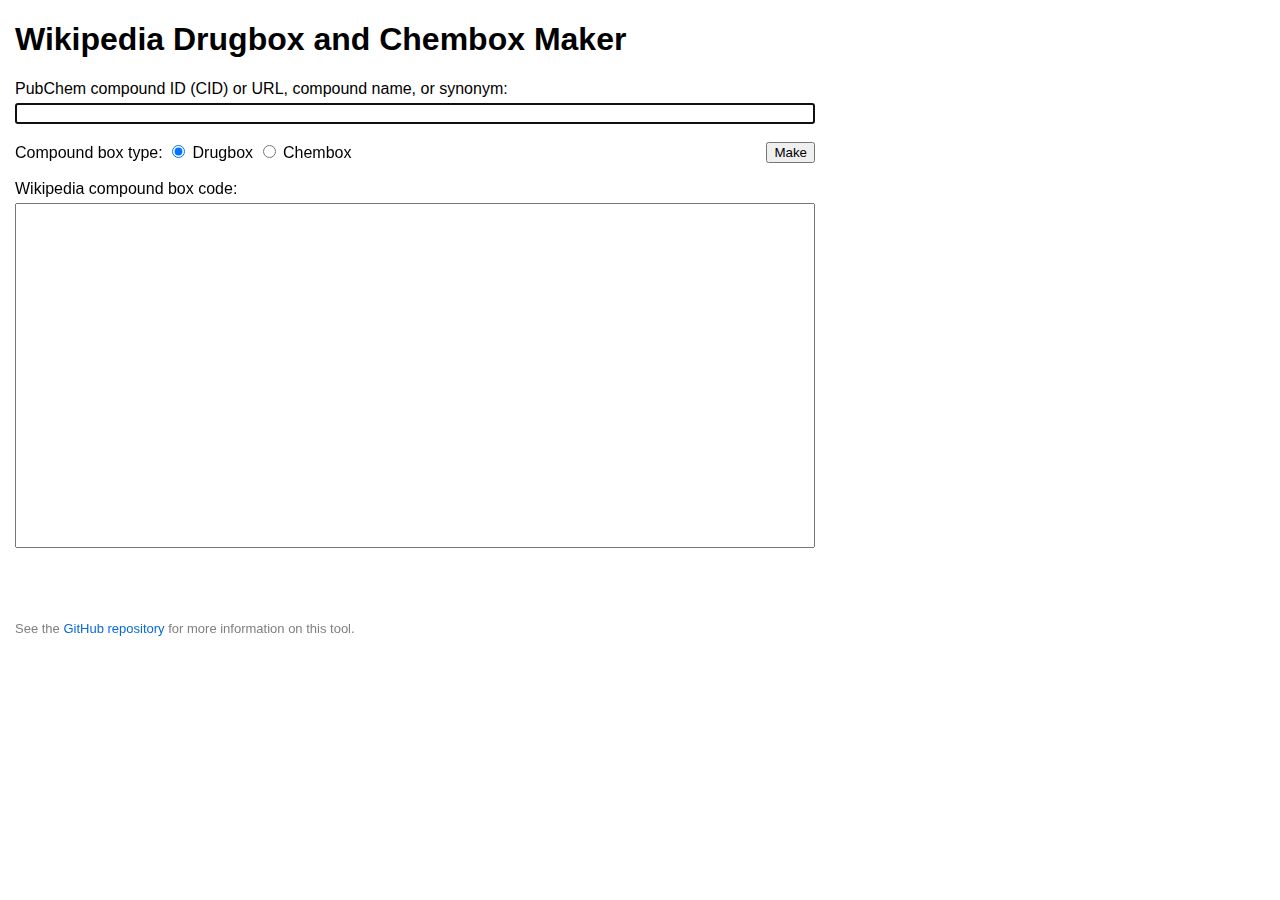
==== index.html @ afcea48b "HTML structuring stuff" ====
<!doctype html>
<html lang="en">
  <head>
    <meta charset="UTF-8">
    <meta name="viewport" content="width=device-width, initial-scale=1.0, maximum-scale=1.0">
    <title>Wikipedia Drugbox and Chembox Maker</title>
    <link rel="icon" type="image/svg+xml" href="favicon.svg">
    <script language="JavaScript" src="main.js"></script>
    <link rel="stylesheet" href="style.css">

    <!-- When enabled, can turn on/off syntax highlighting with `syntaxHightlightTextbox.visibility = visible` and `syntaxHightlightTextbox.visibility = hidden;`. -->
    <!--<script language="JavaScript" src="lib/wiki-syntax-highlighter.js"></script>-->
    <script language="JavaScript" src="lib/lodash.min.js"></script> <!-- For chemical-formula.js -->
    <script language="JavaScript" src="lib/chemical-formula.js"></script>

    <!-- Global site tag (gtag.js) - Google Analytics -->
    <script async src="https://www.googletagmanager.com/gtag/js?id=G-T8P0NW6YLS"></script>
    <script>
      window.dataLayer = window.dataLayer || [];
      function gtag(){dataLayer.push(arguments);}
      gtag('js', new Date());

      gtag('config', 'G-T8P0NW6YLS');
    </script>
  </head>
  <body>
    <!-- Page title -->
    <h1>Wikipedia Drugbox and Chembox Maker</h1>

    <!-- User input form -->
    <form autocomplete="off" onsubmit="parse_input(); return false;" method="POST">
      <!-- Compound identifier input box -->
      <div>
        <label for="identifier">PubChem compound ID (CID) or URL, compound name, or synonym:</label><br />
        <input type="text" id="identifier" name="identifier" style="width: 100%; margin-top: 5px;" autofocus spellcheck="false">
      </div><br />

      <!-- Compound box type radio selector -->
      <div>
        <span>Compound box type:</span>
        <label for="box-type1">
          <input type="radio" id="box-type1" name="box-type" value="drugbox" checked>
          <span>Drugbox</span>
        </label>
        <label for="box-type2">
          <input type="radio" id="box-type2" name="box-type" value="chembox">
          <span>Chembox</span>
        </label>
        <span style="float: right;">
          <button type="submit">Make</button>
        </span>
      </div><br />
    </form>

    <!-- Compound box code output textarea -->
    <label for="compoundbox">Wikipedia compound box code:</label>
    <div id="compoundbox-container" class="grow" style="max-height: 350px;">
      <!-- style='display: block;' is essential for syntax highlighting to position correctly -->
      <!-- style='overflow-x: hidden;' and 'overflow-wrap: anywhere' are removed/disabled by syntax highlighter -->
      <textarea id="compoundbox" class="grow" style="width: 100%; min-height: 250px; resize: none; margin-top: 5px; overflow-x: hidden; overflow-wrap: anywhere;" spellcheck="false"></textarea>
      <div id="loading-animation"></div>
    </div><br />

    <!-- User feedback message -->
    <div id="user_message" style="font-weight: bold;">&nbsp;</div><br />

    <!-- GitHub info -->
    <!-- margin-bottom will go away if vertical overscroll while padding-bottom will stay, so use both -->
    <div style="color: gray; font-size: small; margin-bottom: 25px; padding-bottom: 25px;">See the <a href="https://github.com/Alyw234237/wiki-drugbox-chembox-maker" target="_blank">GitHub repository</a> for more information on this tool.</div>
  </body>
</html>
---- style.css ----
/* Universal border-box */
html {
  box-sizing: border-box;
}
*, *:before, *:after {
  box-sizing: inherit;
}

html, body {
  height: 100%;
}
body {
  max-width: 800px;
  display: flex;
  flex-direction: column;
  font-family: -apple-system,BlinkMacSystemFont,"helvetica neue",helvetica,roboto,noto,"segoe ui",arial,sans-serif;
  margin-left: 15px;
  margin-right: 15px;
  margin-bottom: 50px;
  margin-top: 0px;
}

a {
  color: #0969da;
  text-decoration: none;
}

.grow {
  display: flex;
  flex-direction: column;
  flex-grow: 1;
}

#compoundbox-container {
  width: 100%;
  position: relative;
}

/* CSS loader animation (https://www.w3schools.com/howto/howto_css_loader.asp) */
#loading-animation {
  border: 5px solid #f3f3f3;
  border-top: 5px solid #555;
  border-radius: 50%;
  width: 50px;
  height: 50px;
  animation: spin 0.925s linear infinite;
  position: absolute;
  top: calc(50% - 25px); /* Half of element height -> perfectly centered */
  right: 50%;
  display: none;
}

@keyframes spin {
  0% { transform: rotate(0deg); }
  100% { transform: rotate(360deg); }
}

/* line-height is 1.15em; */
#user_message {
  min-height: 2.3em; /* 2 lines with 1.15em line-height */
}

.red a, .orange a, .green a, .blue a {
  text-decoration: underline;
}
.red, .red a {
  color: red;
}
.orange, .orange a {
  color: orange;
}
.green, .green a {
  color: #3CB043;
}
.blue, .blue a {
  color: blue;
}

/* Prettier scrollbar styling */
::-webkit-scrollbar {
  background-color: rgb(255, 255, 255) !important;
  width: 8px !important;
  height: 8px !important;
  border-width: initial !important;
  border-style: none !important;
  border-color: initial !important;
  border-image: initial !important;
}

/* Prettier scrollbar styling */
::-webkit-scrollbar-thumb {
  background-color: rgb(191, 191, 191) !important;
  border-width: 1px !important;
  border-style: solid !important;
  border-color: rgb(186, 186, 186) !important;
  border-image: initial !important;
}
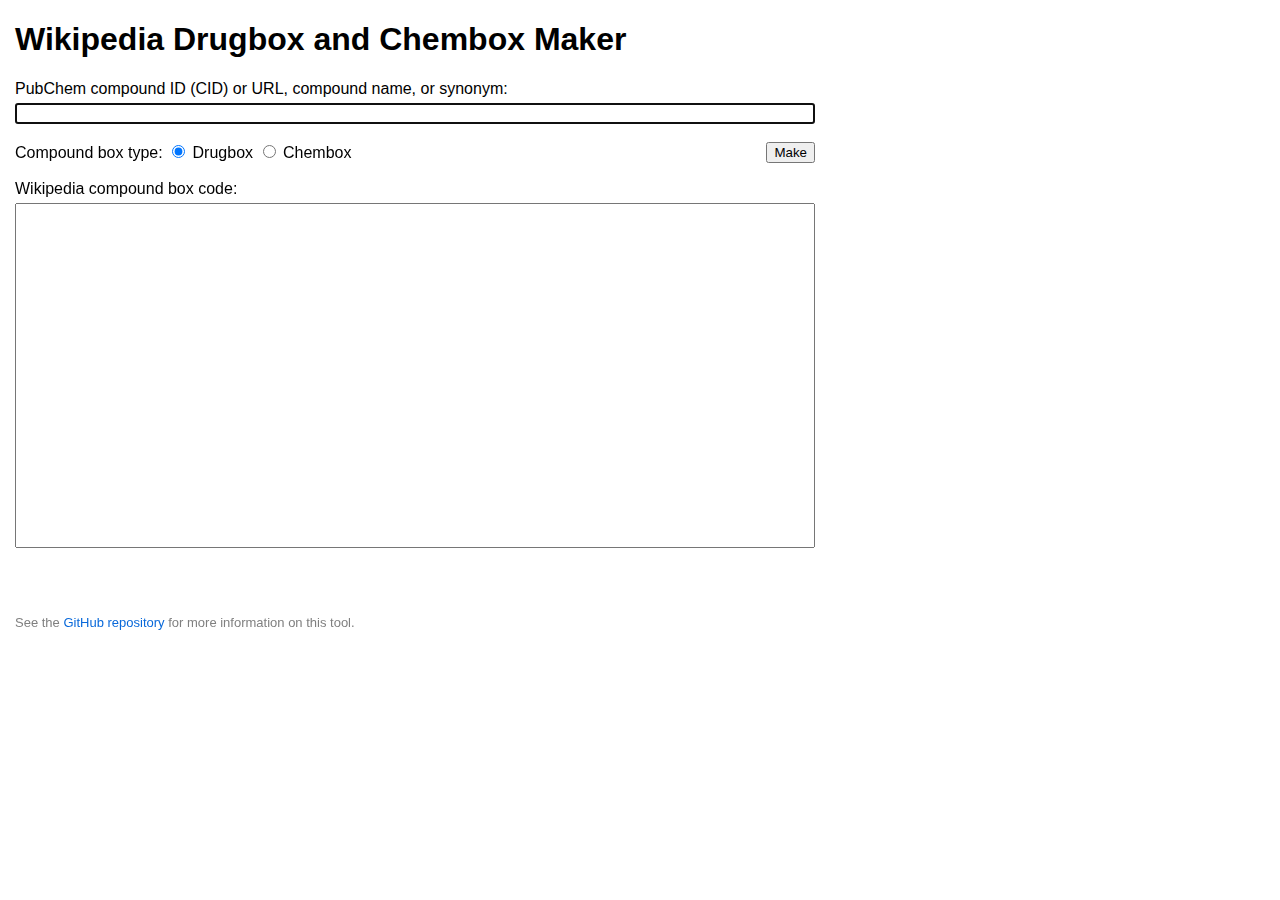
==== commit 7d468540: "Firefox fixes" ====
--- a/index.html
+++ b/index.html
@@ -39,11 +39,11 @@
       <div>
         <span>Compound box type:</span>
         <label for="box-type1">
-          <input type="radio" id="box-type1" name="box-type" value="drugbox" checked>
+          <input type="radio" id="box-type1" name="box-type" value="drugbox" onclick="box_type_click();">
           <span>Drugbox</span>
         </label>
         <label for="box-type2">
-          <input type="radio" id="box-type2" name="box-type" value="chembox">
+          <input type="radio" id="box-type2" name="box-type" value="chembox" onclick="box_type_click();">
           <span>Chembox</span>
         </label>
         <span style="float: right;">
@@ -59,14 +59,17 @@
       <!-- style='overflow-x: hidden;' and 'overflow-wrap: anywhere' are removed/disabled by syntax highlighter -->
       <textarea id="compoundbox" class="grow" style="width: 100%; min-height: 250px; resize: none; margin-top: 5px; overflow-x: hidden; overflow-wrap: anywhere;" spellcheck="false"></textarea>
       <div id="loading-animation"></div>
-    </div><br />
+    </div>
 
-    <!-- User feedback message -->
-    <div id="user_message" style="font-weight: bold;">&nbsp;</div><br />
+    <!-- Below compound box messages -->
+    <div>
+      <!-- User feedback message -->
+      <div id="user_message" style="font-weight: bold;">&nbsp;</div>
 
-    <!-- GitHub info -->
-    <!-- margin-bottom will go away if vertical overscroll while padding-bottom will stay, so use both -->
-    <div style="color: gray; font-size: small; margin-bottom: 25px; padding-bottom: 25px;">See the <a href="https://github.com/Alyw234237/wiki-drugbox-chembox-maker" target="_blank">GitHub repository</a> for more information on this tool.</div>
+      <!-- GitHub info -->
+      <!-- margin-bottom goes away with vertical overscroll while padding-bottom stays, so use padding-bottom -->
+      <div style="color: gray; font-size: small; padding-bottom: 25px;">See the <a href="https://github.com/Alyw234237/wiki-drugbox-chembox-maker" target="_blank">GitHub repository</a> for more information on this tool.</div>
+    </div>
   </body>
 </html>
 
--- a/style.css
+++ b/style.css
@@ -1,3 +1,9 @@
+
+/* Debug */
+/*
+* {
+  border: black solid 1px;
+}*/
 
 /* Universal border-box */
 html {
@@ -17,7 +23,7 @@
   font-family: -apple-system,BlinkMacSystemFont,"helvetica neue",helvetica,roboto,noto,"segoe ui",arial,sans-serif;
   margin-left: 15px;
   margin-right: 15px;
-  margin-bottom: 50px;
+  margin-bottom: 0px;
   margin-top: 0px;
 }
 
@@ -58,6 +64,8 @@
 
 /* line-height is 1.15em; */
 #user_message {
+  margin-top: 15px;
+  margin-bottom: 15px;
   min-height: 2.3em; /* 2 lines with 1.15em line-height */
 }
 
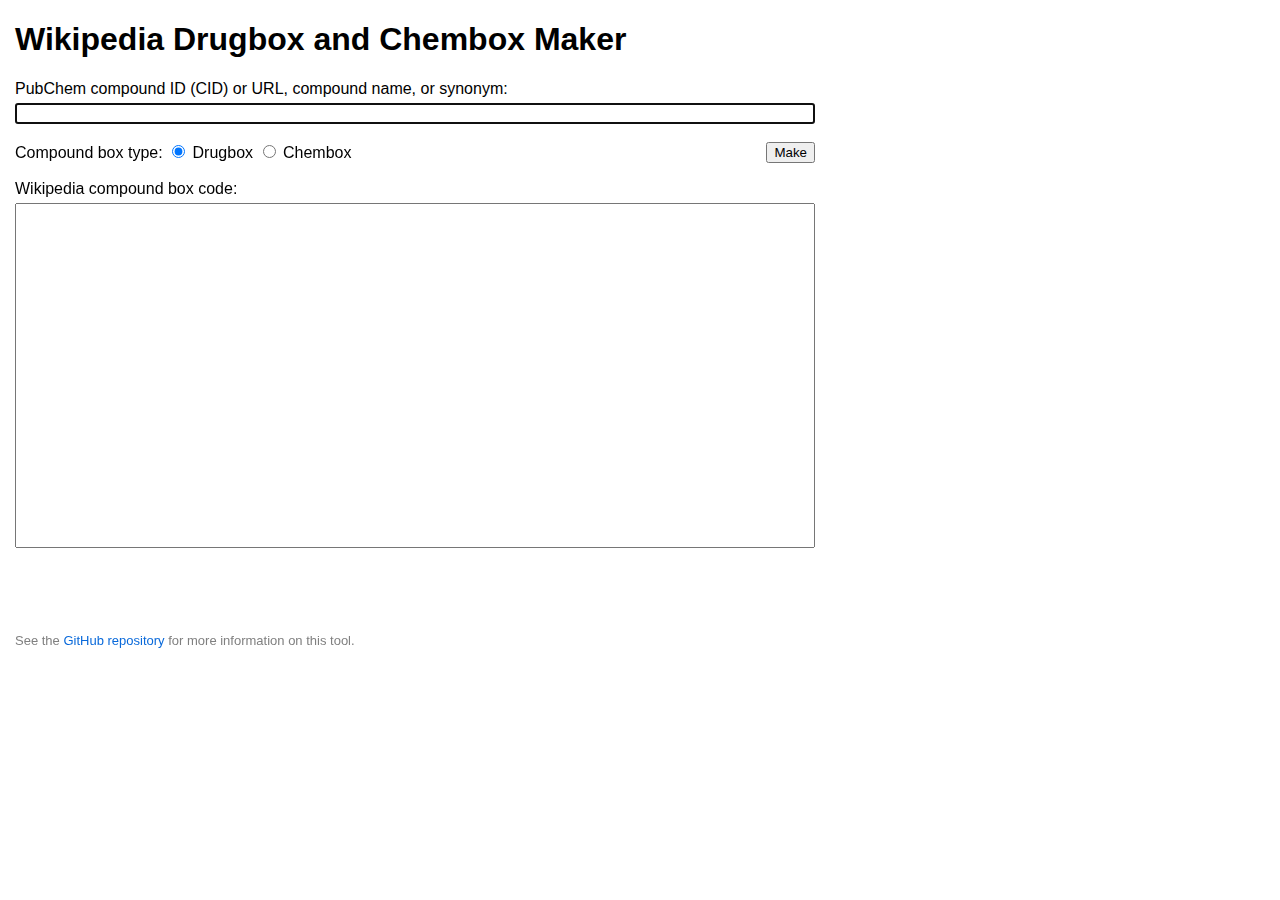
==== commit a69be987: "Copy button and block subsequent parse_input() triggers if one isn't yet done" ====
--- a/index.html
+++ b/index.html
@@ -12,6 +12,7 @@
     <!--<script language="JavaScript" src="lib/wiki-syntax-highlighter.js"></script>-->
     <script language="JavaScript" src="lib/lodash.min.js"></script> <!-- For chemical-formula.js -->
     <script language="JavaScript" src="lib/chemical-formula.js"></script>
+    <link rel="stylesheet" href="https://cdnjs.cloudflare.com/ajax/libs/font-awesome/4.7.0/css/font-awesome.min.css">
 
     <!-- Global site tag (gtag.js) - Google Analytics -->
     <script async src="https://www.googletagmanager.com/gtag/js?id=G-T8P0NW6YLS"></script>
@@ -57,7 +58,11 @@
     <div id="compoundbox-container" class="grow" style="max-height: 350px;">
       <!-- style='display: block;' is essential for syntax highlighting to position correctly -->
       <!-- style='overflow-x: hidden;' and 'overflow-wrap: anywhere' are removed/disabled by syntax highlighter -->
-      <textarea id="compoundbox" class="grow" style="width: 100%; min-height: 250px; resize: none; margin-top: 5px; overflow-x: hidden; overflow-wrap: anywhere;" spellcheck="false"></textarea>
+      <textarea id="compoundbox" class="grow" style="width: 100%; min-height: 250px; resize: none; margin-top: 5px; overflow-x: hidden; overflow-y: auto; overflow-wrap: anywhere;" spellcheck="false"></textarea>
+      <div id="copy-button" onclick="copy_to_clipboard();">
+        <i id="copy-button-icon" class="fa fa-copy"></i>
+        <span class="tooltiptext" id="copy_tooltip">Copy box</span>
+      </div>
       <div id="loading-animation"></div>
     </div>
 
--- a/style.css
+++ b/style.css
@@ -43,10 +43,83 @@
   position: relative;
 }
 
+#copy-button {
+  position: absolute;
+  top: 14px;
+  right: 24px;
+  z-index: 2;
+  width: 36px;
+  height: 36px;
+  cursor: pointer;
+  visibility: hidden;
+  opacity: 0;
+  transition: all 0.1s ease-out;
+  background: rgb(247, 247, 247);
+  border: rgb(200, 200, 200) solid 1px;
+  border-radius: 5px;
+}
+
+#copy-button:hover {
+  background: rgb(242, 242, 242);
+}
+
+#copy-button:active {
+  background: rgb(230, 230, 230);
+}
+
+#compoundbox-container:hover #copy-button {
+  visibility: visible;
+  opacity: 1;
+  transition: all 0.1s ease-in;
+}
+
+#copy-button-icon {
+  font-size: 18px;
+  color: grey;
+  position: absolute;
+  top: calc(50% - 9px - 0.5px);
+  left: calc(50% - 9px - 0.5px);
+}
+
+/* For copy to clipboard tooltip */
+.tooltiptext {
+  font-size: 13px;
+  visibility: hidden;
+  width: 60px;
+  background-color: #444444;
+  color: #FFFFFF;
+  text-align: center;
+  border-radius: 5px;
+  padding: 5px;
+  position: absolute;
+  z-index: 3;
+  opacity: 0;
+  transition: all 0.1s ease-out;
+  top: 4px;
+  left: -69px;
+  display: none;
+}
+
+.tooltiptext::after {
+  content: "";
+  position: absolute;
+  border-width: 5px;
+  border-style: solid;
+  border-color: transparent transparent transparent #555555;
+  left: 60px;
+  top: 8px;
+}
+
+#copy-button:hover .tooltiptext {
+  visibility: visible;
+  opacity: 1;
+  transition: all 0.1s ease-in;
+}
+
 /* CSS loader animation (https://www.w3schools.com/howto/howto_css_loader.asp) */
 #loading-animation {
   border: 5px solid #f3f3f3;
-  border-top: 5px solid #555;
+  border-top: 5px solid #555555;
   border-radius: 50%;
   width: 50px;
   height: 50px;
@@ -66,7 +139,7 @@
 #user_message {
   margin-top: 15px;
   margin-bottom: 15px;
-  min-height: 2.3em; /* 2 lines with 1.15em line-height */
+  min-height: 3.45em; /* 2 lines with 1.15em line-height = 2.3em, 3 lines = 3.45em */
 }
 
 .red a, .orange a, .green a, .blue a {
@@ -85,23 +158,22 @@
   color: blue;
 }
 
-/* Prettier scrollbar styling */
-::-webkit-scrollbar {
-  background-color: rgb(255, 255, 255) !important;
-  width: 8px !important;
-  height: 8px !important;
-  border-width: initial !important;
-  border-style: none !important;
-  border-color: initial !important;
-  border-image: initial !important;
+/*#compoundbox::-webkit-scrollbar {
+  background-color:#ffffff; width: 13px;
 }
+#compoundbox::-webkit-scrollbar-track {
+  background-color:#ffffff;
+}
+#compoundbox::-webkit-scrollbar-thumb {
+  //background-color: transparent;
+  background-color:#bcbcbc;
+  border-radius: 16px;
+  border: 4px solid #ffffff;
+}*/
 
-/* Prettier scrollbar styling */
-::-webkit-scrollbar-thumb {
-  background-color: rgb(191, 191, 191) !important;
-  border-width: 1px !important;
-  border-style: solid !important;
-  border-color: rgb(186, 186, 186) !important;
-  border-image: initial !important;
-}
+/*#compoundbox:hover::-webkit-scrollbar-thumb {
+  background-color:#bcbcbc;
+  border-radius: 16px;
+  border: 4px solid #ffffff;
+}*/
 
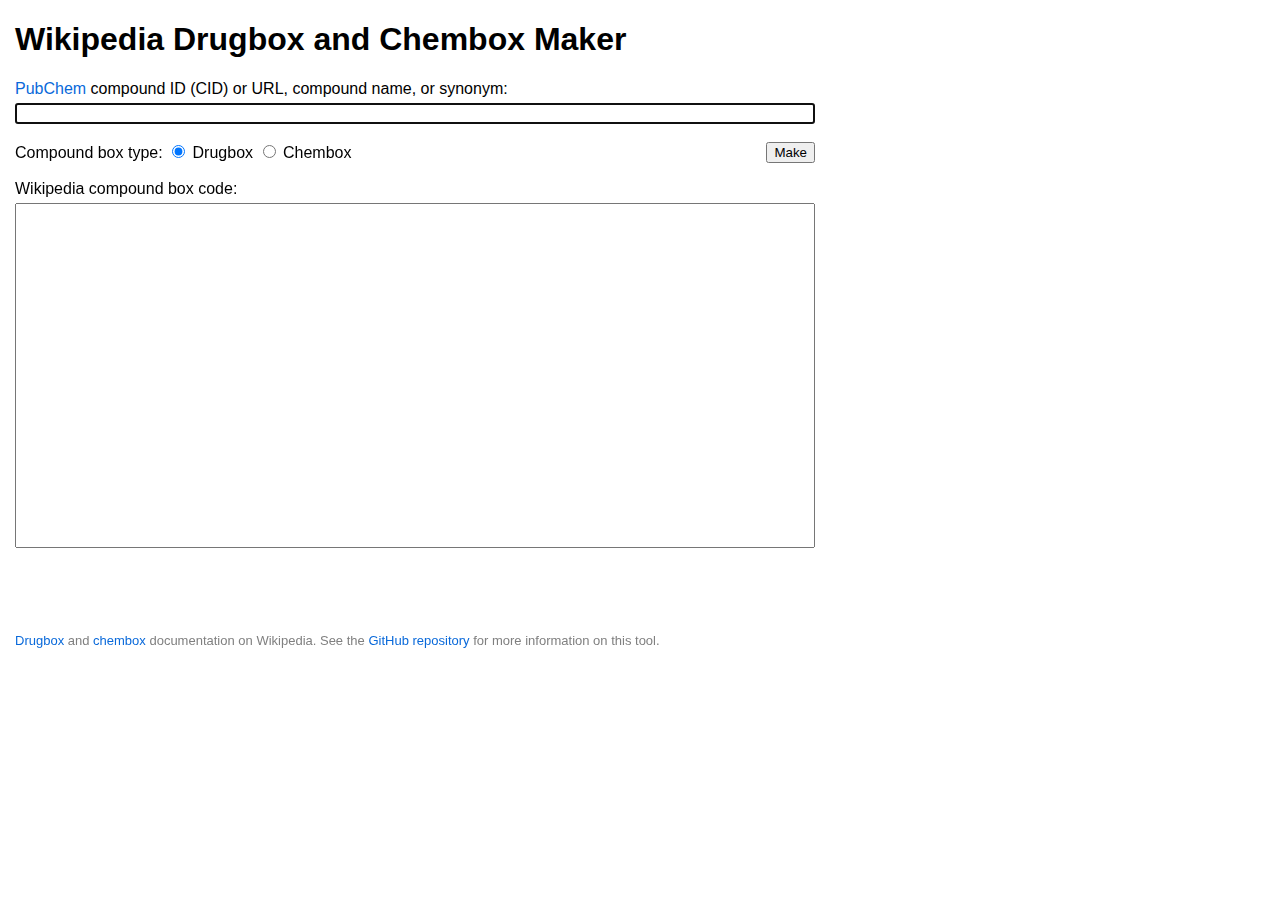
==== commit 41245a80: "Remove overkill fields, add page links (PubChem, drugbox, chembox), start new fetch code)" ====
--- a/index.html
+++ b/index.html
@@ -32,7 +32,7 @@
     <form autocomplete="off" onsubmit="parse_input(); return false;" method="POST">
       <!-- Compound identifier input box -->
       <div>
-        <label for="identifier">PubChem compound ID (CID) or URL, compound name, or synonym:</label><br />
+        <label for="identifier"><a href="https://pubchem.ncbi.nlm.nih.gov/">PubChem</a> compound ID (CID) or URL, compound name, or synonym:</label><br />
         <input type="text" id="identifier" name="identifier" style="width: 100%; margin-top: 5px;" autofocus spellcheck="false">
       </div><br />
 
@@ -73,7 +73,7 @@
 
       <!-- GitHub info -->
       <!-- margin-bottom goes away with vertical overscroll while padding-bottom stays, so use padding-bottom -->
-      <div style="color: gray; font-size: small; padding-bottom: 25px;">See the <a href="https://github.com/Alyw234237/wiki-drugbox-chembox-maker" target="_blank">GitHub repository</a> for more information on this tool.</div>
+      <div style="color: gray; font-size: small; padding-bottom: 25px;"><a href="https://en.wikipedia.org/wiki/Template:Infobox_drug">Drugbox</a> and <a href="https://en.wikipedia.org/wiki/Template:Chembox">chembox</a> documentation on Wikipedia. See the <a href="https://github.com/Alyw234237/wiki-drugbox-chembox-maker" target="_blank">GitHub repository</a> for more information on this tool.</div>
     </div>
   </body>
 </html>
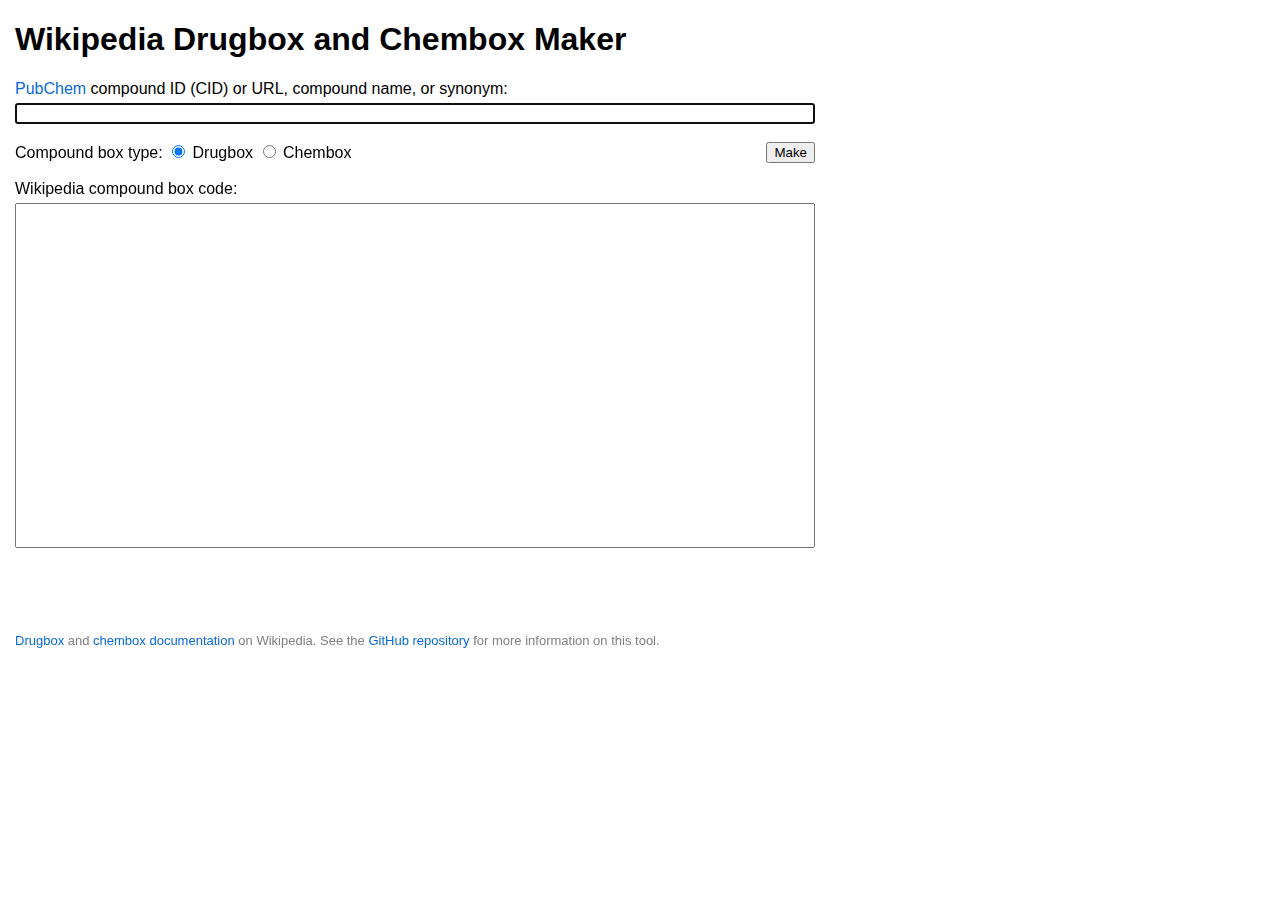
==== commit aab3f969: "." ====
--- a/index.html
+++ b/index.html
@@ -20,7 +20,6 @@
       window.dataLayer = window.dataLayer || [];
       function gtag(){dataLayer.push(arguments);}
       gtag('js', new Date());
-
       gtag('config', 'G-T8P0NW6YLS');
     </script>
   </head>
@@ -32,7 +31,7 @@
     <form autocomplete="off" onsubmit="parse_input(); return false;" method="POST">
       <!-- Compound identifier input box -->
       <div>
-        <label for="identifier"><a href="https://pubchem.ncbi.nlm.nih.gov/">PubChem</a> compound ID (CID) or URL, compound name, or synonym:</label><br />
+        <label for="identifier"><a href="https://pubchem.ncbi.nlm.nih.gov/" target="_blank">PubChem</a> compound ID (CID) or URL, compound name, or synonym:</label><br />
         <input type="text" id="identifier" name="identifier" style="width: 100%; margin-top: 5px;" autofocus spellcheck="false">
       </div><br />
 
@@ -73,7 +72,7 @@
 
       <!-- GitHub info -->
       <!-- margin-bottom goes away with vertical overscroll while padding-bottom stays, so use padding-bottom -->
-      <div style="color: gray; font-size: small; padding-bottom: 25px;"><a href="https://en.wikipedia.org/wiki/Template:Infobox_drug">Drugbox</a> and <a href="https://en.wikipedia.org/wiki/Template:Chembox">chembox</a> documentation on Wikipedia. See the <a href="https://github.com/Alyw234237/wiki-drugbox-chembox-maker" target="_blank">GitHub repository</a> for more information on this tool.</div>
+      <div style="color: gray; font-size: small; padding-bottom: 25px;"><a href="https://en.wikipedia.org/wiki/Template:Infobox_drug" target="_blank">Drugbox</a> and <a href="https://en.wikipedia.org/wiki/Template:Chembox" target="_blank">chembox documentation</a> on Wikipedia. See the <a href="https://github.com/Alyw234237/wiki-drugbox-chembox-maker" target="_blank">GitHub repository</a> for more information on this tool.</div>
     </div>
   </body>
 </html>
